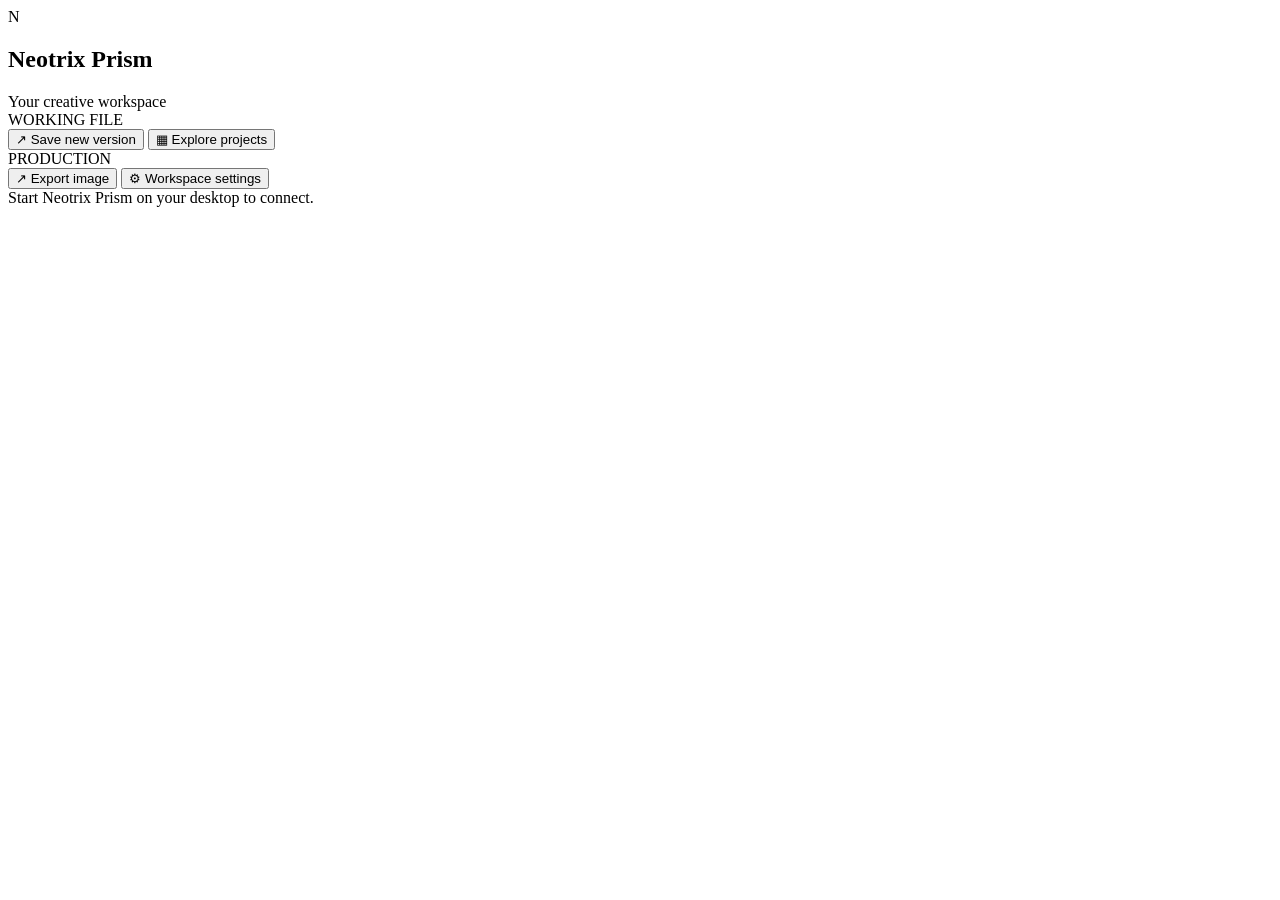
==== integrations/photoshop/index.html @ bb79a362 "Build Neotrix Windows workspace and independent file workflows" ====
<!DOCTYPE html>
<html><head><title>Neotrix Prism</title><link rel="stylesheet" href="panel.css"><script src="index.js"></script></head>
<body><div class="brand"><div class="mark">N</div><div><h2>Neotrix Prism</h2><div class="sub">Your creative workspace</div></div></div>
<div class="card"><div class="eyebrow">WORKING FILE</div><button class="primary" id="saveVersionBtn">↗  Save new version</button>
<button id="projectBrowserBtn">▦  Explore projects</button></div>
<div class="card"><div class="eyebrow">PRODUCTION</div><button id="exportBtn">↗  Export image</button>
<button id="settingsBtn">⚙  Workspace settings</button></div>
<div class="status" id="status">Start Neotrix Prism on your desktop to connect.</div></body></html>
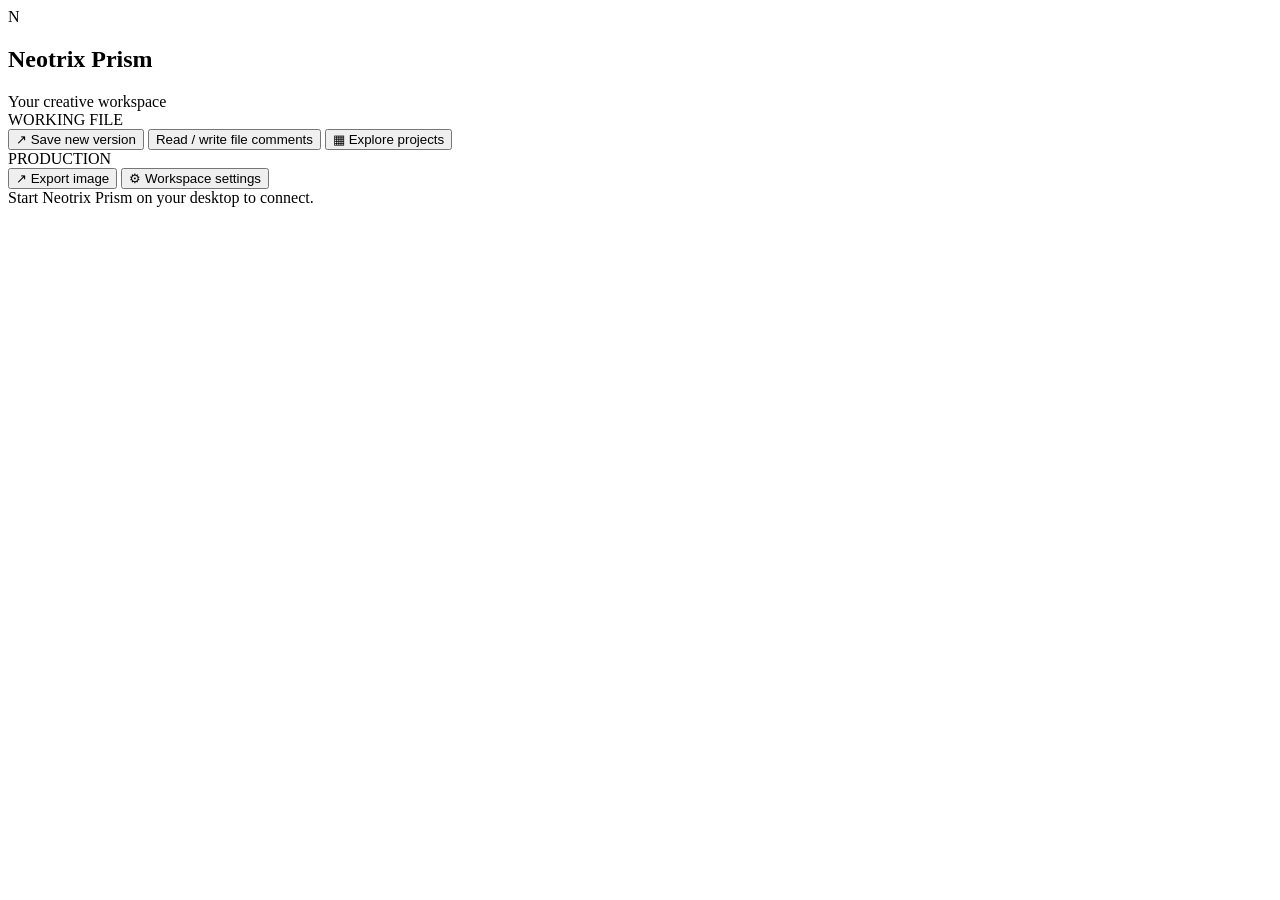
==== commit c7518ecb: "Add shared file comments across Neotrix creative apps" ====
--- a/integrations/photoshop/index.html
+++ b/integrations/photoshop/index.html
@@ -2,6 +2,7 @@
 <html><head><title>Neotrix Prism</title><link rel="stylesheet" href="panel.css"><script src="index.js"></script></head>
 <body><div class="brand"><div class="mark">N</div><div><h2>Neotrix Prism</h2><div class="sub">Your creative workspace</div></div></div>
 <div class="card"><div class="eyebrow">WORKING FILE</div><button class="primary" id="saveVersionBtn">↗  Save new version</button>
+<button id="fileCommentsBtn">Read / write file comments</button>
 <button id="projectBrowserBtn">▦  Explore projects</button></div>
 <div class="card"><div class="eyebrow">PRODUCTION</div><button id="exportBtn">↗  Export image</button>
 <button id="settingsBtn">⚙  Workspace settings</button></div>
